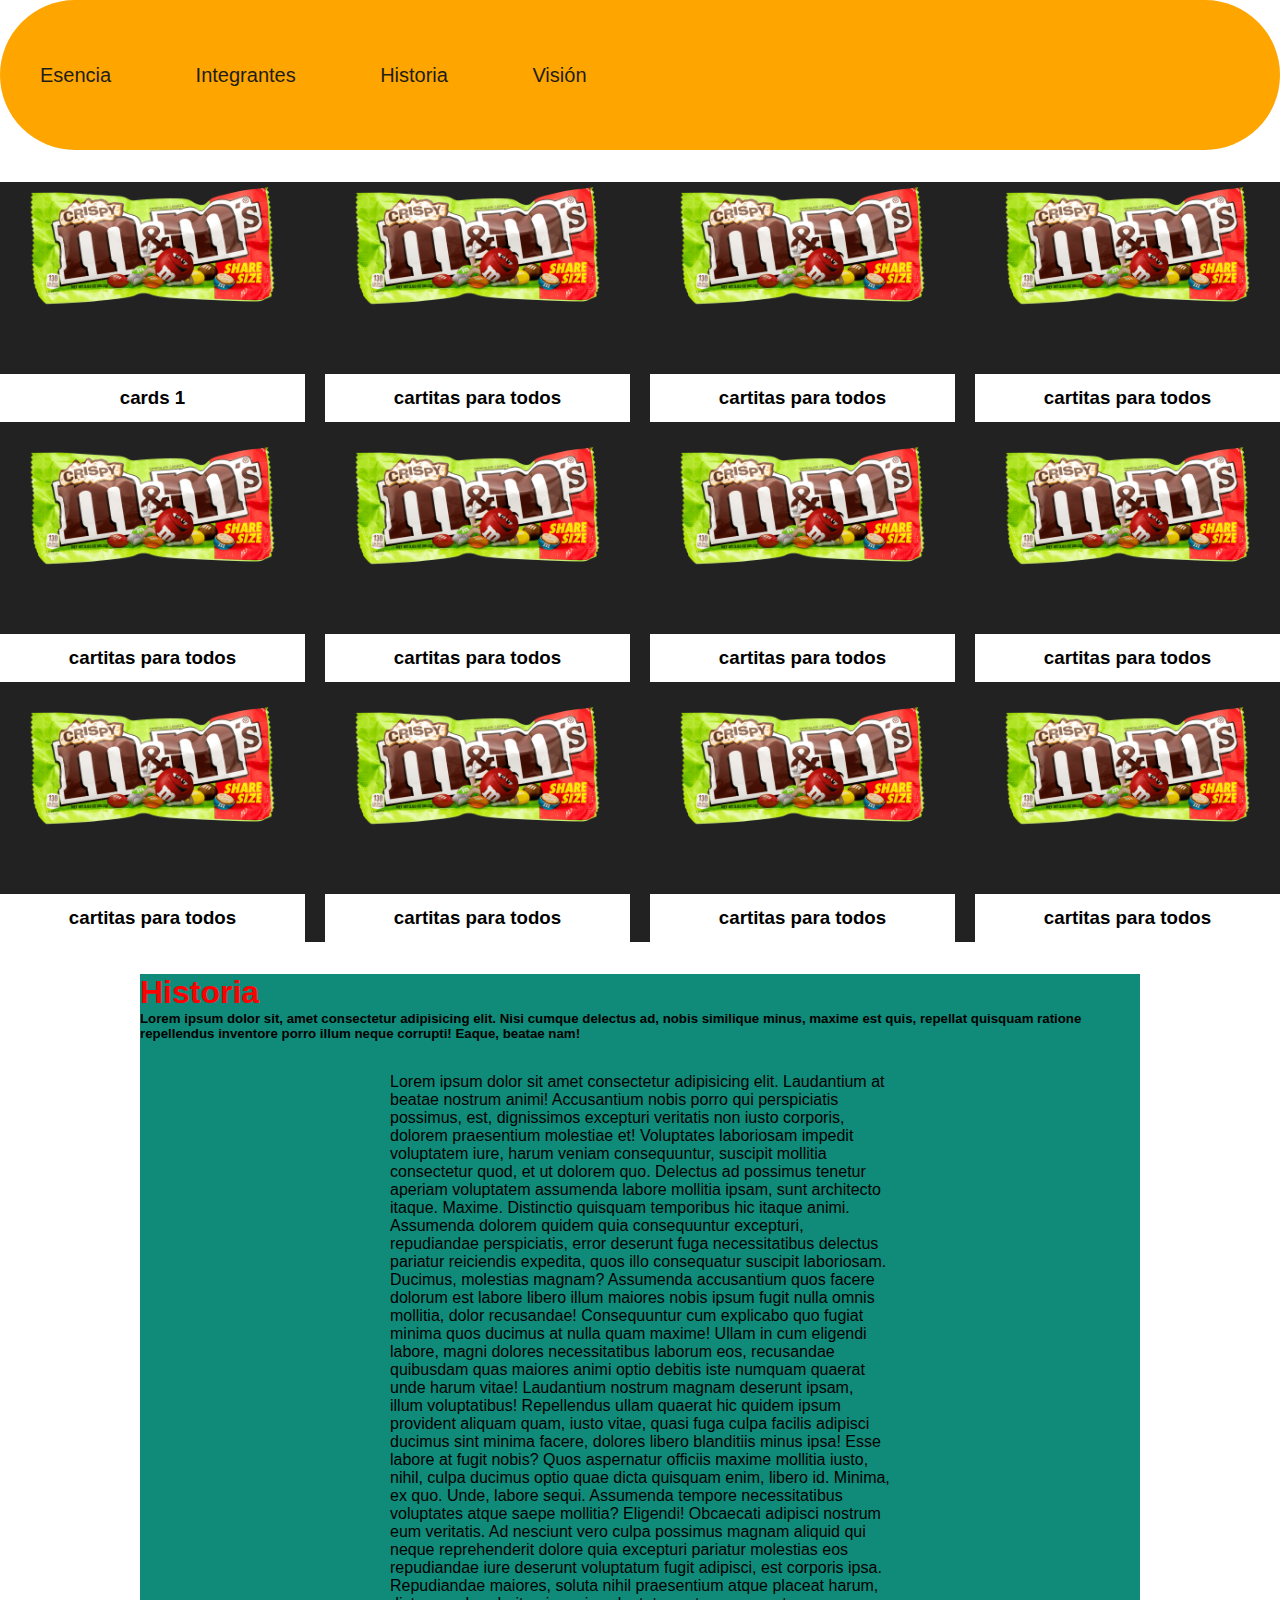
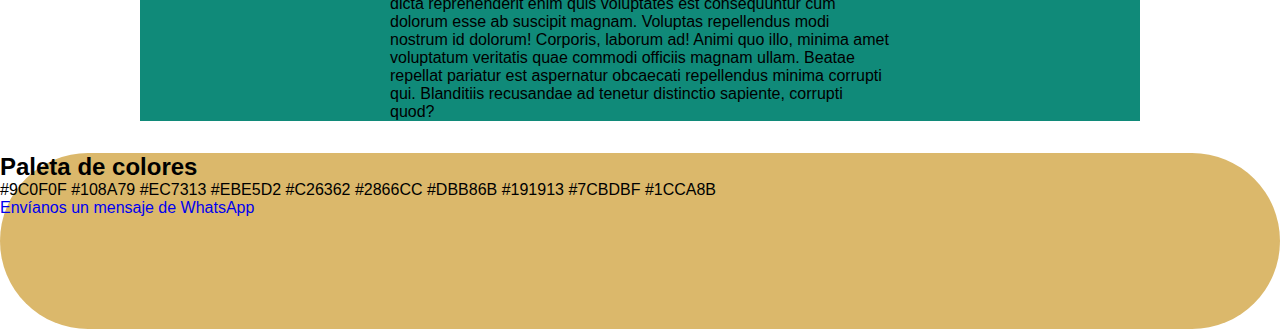
==== catalogo.html @ b4f6b007 "first commit" ====
<!DOCTYPE html>
<html lang="en">

<head>
    <meta charset="UTF-8">
    <meta http-equiv="X-UA-Compatible" content="IE=edge">
    <meta name="viewport" content="width=device-width, initial-scale=1.0">
    <link rel="stylesheet" href="assets/style.css">
    <title>Document</title>
</head>

<body>
    <header>
        <nav>
            <ul class="nav">
                <li class="menu-item"><a href="#">Esencia</a></li>
                <li class="menu-item"><a href="#">Integrantes</a></li>
                <li class="menu-item"><a href="#">Historia</a></li>
                <li class="menu-item"><a href="#">Visión</a></li>
            </ul>
        </nav>
        <img>
        <h5></h5>
    </header>
    <main>
        <section id="catalog">
            <article class="cards">
                <img src="imgs/choc.png">
                <h3>cards 1</h3>
            </article>
            <article class="cards">
                <img src="imgs/choc.png">
                <h3>cartitas para todos</h3>
            </article>
            <article class="cards">
                <img src="imgs/choc.png">
                <h3>cartitas para todos</h3>
            </article>
            <article class="cards">
                <img src="imgs/choc.png">
                <h3>cartitas para todos</h3>
            </article>
            <article class="cards">
                <img src="imgs/choc.png">
                <h3>cartitas para todos</h3>
            </article>
            <article class="cards">
                <img src="imgs/choc.png">
                <h3>cartitas para todos</h3>
            </article>
            <article class="cards">
                <img src="imgs/choc.png">
                <h3>cartitas para todos</h3>
            </article>
            <article class="cards">
                <img src="imgs/choc.png">
                <h3>cartitas para todos</h3>
            </article>
            <article class="cards">
                <img src="imgs/choc.png">
                <h3>cartitas para todos</h3>
            </article>
            <article class="cards">
                <img src="imgs/choc.png">
                <h3>cartitas para todos</h3>
            </article>
            <article class="cards">
                <img src="imgs/choc.png">
                <h3>cartitas para todos</h3>
            </article>
            <article class="cards">
                <img src="imgs/choc.png">
                <h3>cartitas para todos</h3>
            </article>
        </section>
        <section id="history">
            <article>
                <h1>Historia</h1>
                <h5>
                    Lorem ipsum dolor sit, amet consectetur adipisicing elit. Nisi cumque delectus ad, nobis similique minus, maxime est quis, repellat quisquam ratione repellendus inventore porro illum neque corrupti! Eaque, beatae nam!
                </h5>
                <p>Lorem ipsum dolor sit amet consectetur adipisicing elit. Laudantium at beatae nostrum animi! Accusantium nobis porro qui perspiciatis possimus, est, dignissimos excepturi veritatis non iusto corporis, dolorem praesentium molestiae et!
                    Voluptates laboriosam impedit voluptatem iure, harum veniam consequuntur, suscipit mollitia consectetur quod, et ut dolorem quo. Delectus ad possimus tenetur aperiam voluptatem assumenda labore mollitia ipsam, sunt architecto itaque.
                    Maxime. Distinctio quisquam temporibus hic itaque animi. Assumenda dolorem quidem quia consequuntur excepturi, repudiandae perspiciatis, error deserunt fuga necessitatibus delectus pariatur reiciendis expedita, quos illo consequatur
                    suscipit laboriosam. Ducimus, molestias magnam? Assumenda accusantium quos facere dolorum est labore libero illum maiores nobis ipsum fugit nulla omnis mollitia, dolor recusandae! Consequuntur cum explicabo quo fugiat minima quos ducimus
                    at nulla quam maxime! Ullam in cum eligendi labore, magni dolores necessitatibus laborum eos, recusandae quibusdam quas maiores animi optio debitis iste numquam quaerat unde harum vitae! Laudantium nostrum magnam deserunt ipsam, illum
                    voluptatibus! Repellendus ullam quaerat hic quidem ipsum provident aliquam quam, iusto vitae, quasi fuga culpa facilis adipisci ducimus sint minima facere, dolores libero blanditiis minus ipsa! Esse labore at fugit nobis? Quos aspernatur
                    officiis maxime mollitia iusto, nihil, culpa ducimus optio quae dicta quisquam enim, libero id. Minima, ex quo. Unde, labore sequi. Assumenda tempore necessitatibus voluptates atque saepe mollitia? Eligendi! Obcaecati adipisci nostrum
                    eum veritatis. Ad nesciunt vero culpa possimus magnam aliquid qui neque reprehenderit dolore quia excepturi pariatur molestias eos repudiandae iure deserunt voluptatum fugit adipisci, est corporis ipsa. Repudiandae maiores, soluta
                    nihil praesentium atque placeat harum, dicta reprehenderit enim quis voluptates est consequuntur cum dolorum esse ab suscipit magnam. Voluptas repellendus modi nostrum id dolorum! Corporis, laborum ad! Animi quo illo, minima amet voluptatum
                    veritatis quae commodi officiis magnam ullam. Beatae repellat pariatur est aspernatur obcaecati repellendus minima corrupti qui. Blanditiis recusandae ad tenetur distinctio sapiente, corrupti quod?</p>


            </article>
        </section>
    </main>
    <footer>
        <h2>Paleta de colores</h2>
        <p>#9C0F0F #108A79 #EC7313 #EBE5D2 #C26362 #2866CC #DBB86B #191913 #7CBDBF #1CCA8B
        </p>
        <a href="https://api.whatsapp.com/send?phone=1-202-555-0144">Envíanos un mensaje de WhatsApp</a>

    </footer>
</body>

</html>
---- assets/style.css ----
* {
    margin: 0;
    padding: 0;
    text-decoration: none;
    font-family: "Montserrat", sans-serif;
}

h1 {
    color: red;
}

header {
    display: flex;
    width: 100%;
    height: 150px;
    background-color: orange;
    justify-content: space-between;
    align-items: center;
    border-radius: 20rem;
}

#logo {
    width: 25%;
}

nav {
    text-decoration: none;
}

.menu-item {
    display: inline-flex;
    font-size: 1.25rem;
    padding: 1em 2em;
    overflow: hidden;
}

.menu-item a {
    text-decoration: none;
    color: #1e1d17;
}

.menu-item a:hover {
    text-decoration: underline;
}

#imagen-inicial {
    width: 100%;
    max-height: 400px;
}

section {}

#catalog {
    display: grid;
    background: #222;
    width: 100%;
    max-width: 1600px;
    margin: 2rem auto;
    grid-template-columns: repeat(4, 1fr);
    grid-gap: 20px;
}

#history {
    background: #108A79;
    width: 100%;
    max-width: 1000px;
    margin: 2rem auto;
}

#history article p {
    background: #108A79;
    width: 50%;
    max-width: 1000px;
    margin: 2rem auto;
}

article img {
    width: 91%;
    margin-top: -17%;
}

article h3 {
    position: absolute;
    bottom: 0px;
    background: white;
    width: 100%;
    line-height: 3rem;
}

.cards {
    padding: auto;
    height: 15rem;
    position: relative;
    text-align: center;
    overflow: hidden;
}

footer {
    background-color: #DBB86B;
    height: 11rem;
    border-radius: 20rem;
}


/*  grid-template-columns: repeat(auto-fit, minmax(300px, 1fr)); use it if you dont want to use mediaqueries*/

@media (max-width: 900px) {
    #catalog {
        grid-template-columns: repeat(1, 1fr);
    }
}
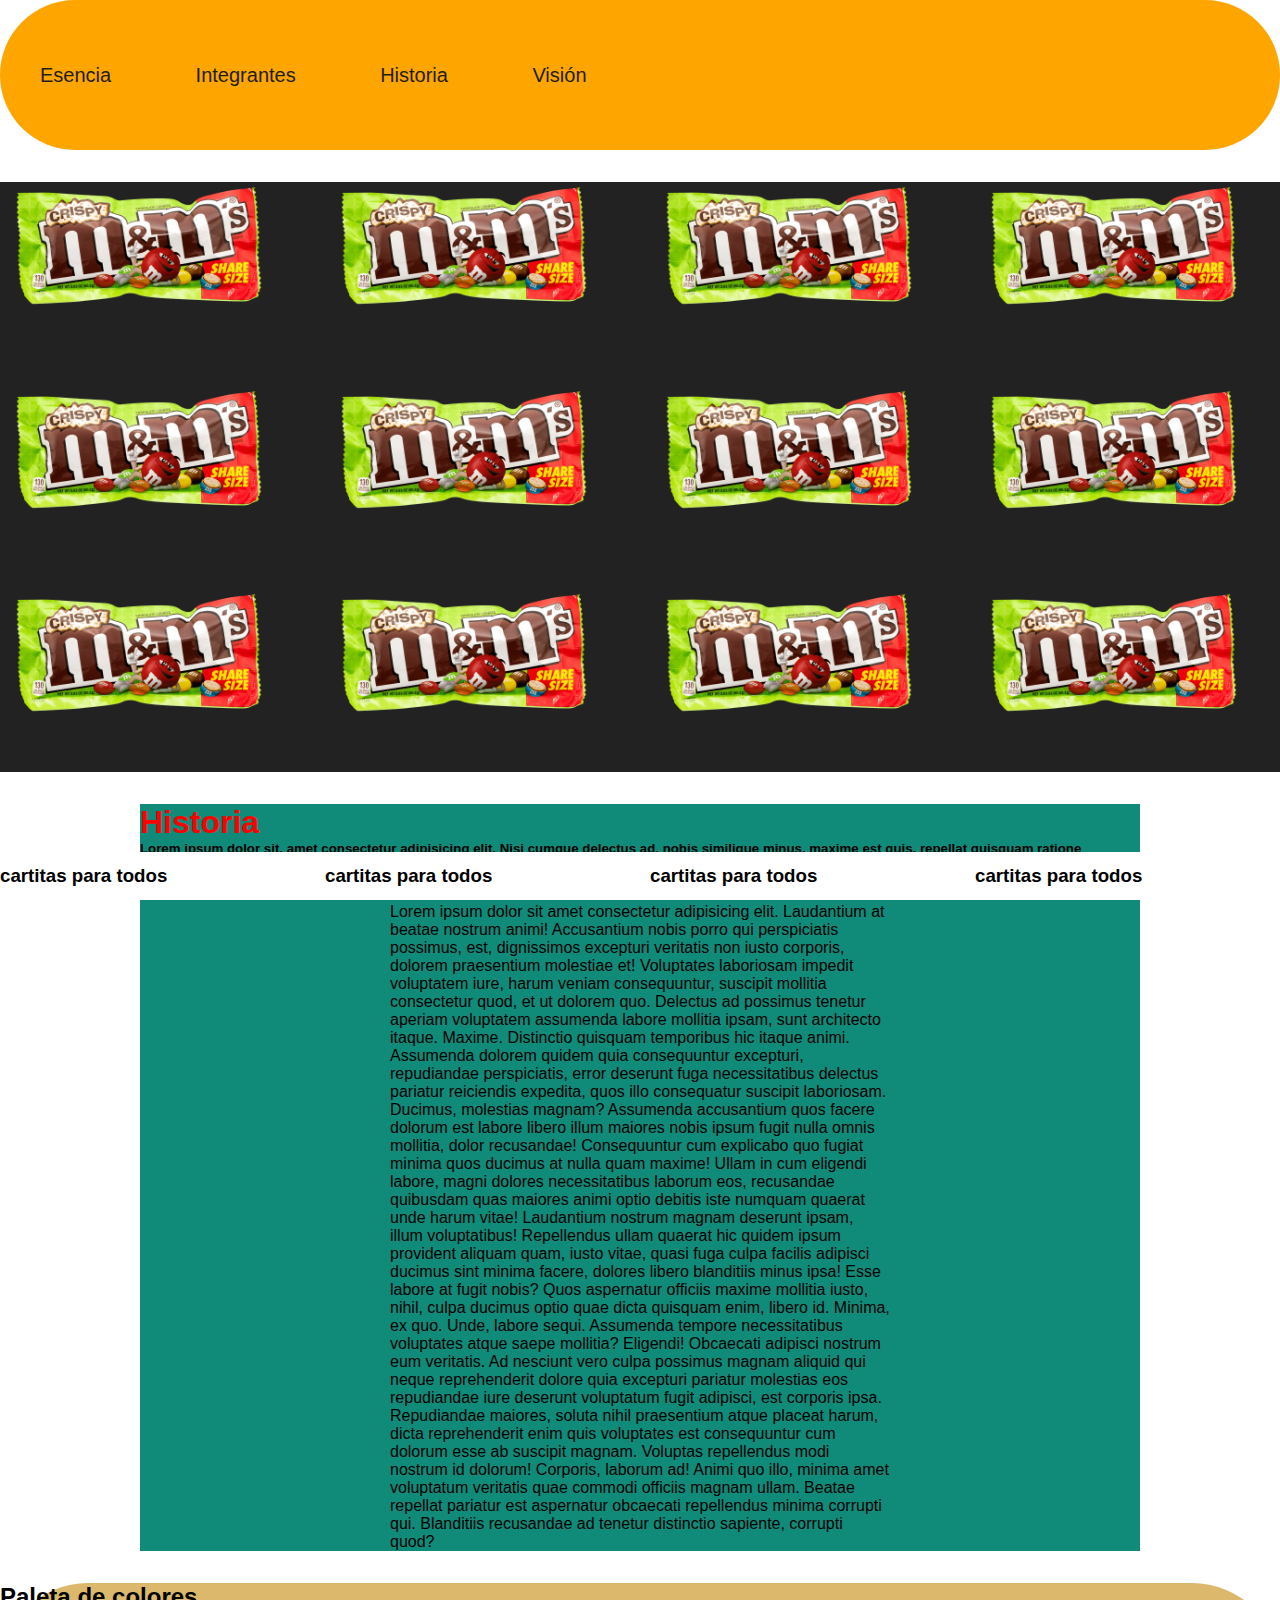
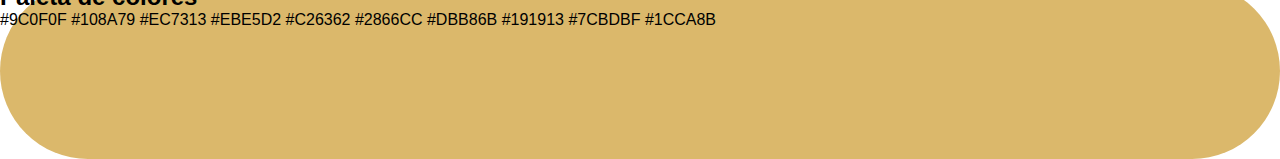
==== commit 01b8c262: "Add files via upload" ====
--- a/catalogo.html
+++ b/catalogo.html
@@ -1,106 +1,105 @@
-<!DOCTYPE html>
-<html lang="en">
-
-<head>
-    <meta charset="UTF-8">
-    <meta http-equiv="X-UA-Compatible" content="IE=edge">
-    <meta name="viewport" content="width=device-width, initial-scale=1.0">
-    <link rel="stylesheet" href="assets/style.css">
-    <title>Document</title>
-</head>
-
-<body>
-    <header>
-        <nav>
-            <ul class="nav">
-                <li class="menu-item"><a href="#">Esencia</a></li>
-                <li class="menu-item"><a href="#">Integrantes</a></li>
-                <li class="menu-item"><a href="#">Historia</a></li>
-                <li class="menu-item"><a href="#">Visión</a></li>
-            </ul>
-        </nav>
-        <img>
-        <h5></h5>
-    </header>
-    <main>
-        <section id="catalog">
-            <article class="cards">
-                <img src="imgs/choc.png">
-                <h3>cards 1</h3>
-            </article>
-            <article class="cards">
-                <img src="imgs/choc.png">
-                <h3>cartitas para todos</h3>
-            </article>
-            <article class="cards">
-                <img src="imgs/choc.png">
-                <h3>cartitas para todos</h3>
-            </article>
-            <article class="cards">
-                <img src="imgs/choc.png">
-                <h3>cartitas para todos</h3>
-            </article>
-            <article class="cards">
-                <img src="imgs/choc.png">
-                <h3>cartitas para todos</h3>
-            </article>
-            <article class="cards">
-                <img src="imgs/choc.png">
-                <h3>cartitas para todos</h3>
-            </article>
-            <article class="cards">
-                <img src="imgs/choc.png">
-                <h3>cartitas para todos</h3>
-            </article>
-            <article class="cards">
-                <img src="imgs/choc.png">
-                <h3>cartitas para todos</h3>
-            </article>
-            <article class="cards">
-                <img src="imgs/choc.png">
-                <h3>cartitas para todos</h3>
-            </article>
-            <article class="cards">
-                <img src="imgs/choc.png">
-                <h3>cartitas para todos</h3>
-            </article>
-            <article class="cards">
-                <img src="imgs/choc.png">
-                <h3>cartitas para todos</h3>
-            </article>
-            <article class="cards">
-                <img src="imgs/choc.png">
-                <h3>cartitas para todos</h3>
-            </article>
-        </section>
-        <section id="history">
-            <article>
-                <h1>Historia</h1>
-                <h5>
-                    Lorem ipsum dolor sit, amet consectetur adipisicing elit. Nisi cumque delectus ad, nobis similique minus, maxime est quis, repellat quisquam ratione repellendus inventore porro illum neque corrupti! Eaque, beatae nam!
-                </h5>
-                <p>Lorem ipsum dolor sit amet consectetur adipisicing elit. Laudantium at beatae nostrum animi! Accusantium nobis porro qui perspiciatis possimus, est, dignissimos excepturi veritatis non iusto corporis, dolorem praesentium molestiae et!
-                    Voluptates laboriosam impedit voluptatem iure, harum veniam consequuntur, suscipit mollitia consectetur quod, et ut dolorem quo. Delectus ad possimus tenetur aperiam voluptatem assumenda labore mollitia ipsam, sunt architecto itaque.
-                    Maxime. Distinctio quisquam temporibus hic itaque animi. Assumenda dolorem quidem quia consequuntur excepturi, repudiandae perspiciatis, error deserunt fuga necessitatibus delectus pariatur reiciendis expedita, quos illo consequatur
-                    suscipit laboriosam. Ducimus, molestias magnam? Assumenda accusantium quos facere dolorum est labore libero illum maiores nobis ipsum fugit nulla omnis mollitia, dolor recusandae! Consequuntur cum explicabo quo fugiat minima quos ducimus
-                    at nulla quam maxime! Ullam in cum eligendi labore, magni dolores necessitatibus laborum eos, recusandae quibusdam quas maiores animi optio debitis iste numquam quaerat unde harum vitae! Laudantium nostrum magnam deserunt ipsam, illum
-                    voluptatibus! Repellendus ullam quaerat hic quidem ipsum provident aliquam quam, iusto vitae, quasi fuga culpa facilis adipisci ducimus sint minima facere, dolores libero blanditiis minus ipsa! Esse labore at fugit nobis? Quos aspernatur
-                    officiis maxime mollitia iusto, nihil, culpa ducimus optio quae dicta quisquam enim, libero id. Minima, ex quo. Unde, labore sequi. Assumenda tempore necessitatibus voluptates atque saepe mollitia? Eligendi! Obcaecati adipisci nostrum
-                    eum veritatis. Ad nesciunt vero culpa possimus magnam aliquid qui neque reprehenderit dolore quia excepturi pariatur molestias eos repudiandae iure deserunt voluptatum fugit adipisci, est corporis ipsa. Repudiandae maiores, soluta
-                    nihil praesentium atque placeat harum, dicta reprehenderit enim quis voluptates est consequuntur cum dolorum esse ab suscipit magnam. Voluptas repellendus modi nostrum id dolorum! Corporis, laborum ad! Animi quo illo, minima amet voluptatum
-                    veritatis quae commodi officiis magnam ullam. Beatae repellat pariatur est aspernatur obcaecati repellendus minima corrupti qui. Blanditiis recusandae ad tenetur distinctio sapiente, corrupti quod?</p>
-
-
-            </article>
-        </section>
-    </main>
-    <footer>
-        <h2>Paleta de colores</h2>
-        <p>#9C0F0F #108A79 #EC7313 #EBE5D2 #C26362 #2866CC #DBB86B #191913 #7CBDBF #1CCA8B
-        </p>
-        <a href="https://api.whatsapp.com/send?phone=1-202-555-0144">Envíanos un mensaje de WhatsApp</a>
-
-    </footer>
-</body>
-
+<!DOCTYPE html>
+<html lang="en">
+
+<head>
+    <meta charset="UTF-8">
+    <meta http-equiv="X-UA-Compatible" content="IE=edge">
+    <meta name="viewport" content="width=device-width, initial-scale=1.0">
+    <link rel="stylesheet" href="assets/style.css">
+    <title>Document</title>
+</head>
+
+<body>
+    <header>
+        <nav>
+            <ul class="nav">
+                <li class="menu-item"><a href="#">Esencia</a></li>
+                <li class="menu-item"><a href="#">Integrantes</a></li>
+                <li class="menu-item"><a href="#">Historia</a></li>
+                <li class="menu-item"><a href="#">Visión</a></li>
+            </ul>
+        </nav>
+        <img>
+        <h5></h5>
+    </header>
+    <main>
+        <section></section>
+        <section id="catalog">
+            <article class="cards-catalogo">
+                <img src="imgs/choc.png">
+                <h3>cards-catalogo 1</h3>
+            </article>
+            <article class="cards-catalogo">
+                <img src="imgs/choc.png">
+                <h3>cartitas para todos</h3>
+            </article>
+            <article class="cards-catalogo">
+                <img src="imgs/choc.png">
+                <h3>cartitas para todos</h3>
+            </article>
+            <article class="cards-catalogo">
+                <img src="imgs/choc.png">
+                <h3>cartitas para todos</h3>
+            </article>
+            <article class="cards-catalogo">
+                <img src="imgs/choc.png">
+                <h3>cartitas para todos</h3>
+            </article>
+            <article class="cards-catalogo">
+                <img src="imgs/choc.png">
+                <h3>cartitas para todos</h3>
+            </article>
+            <article class="cards-catalogo">
+                <img src="imgs/choc.png">
+                <h3>cartitas para todos</h3>
+            </article>
+            <article class="cards-catalogo">
+                <img src="imgs/choc.png">
+                <h3>cartitas para todos</h3>
+            </article>
+            <article class="cards-catalogo">
+                <img src="imgs/choc.png">
+                <h3>cartitas para todos</h3>
+            </article>
+            <article class="cards-catalogo">
+                <img src="imgs/choc.png">
+                <h3>cartitas para todos</h3>
+            </article>
+            <article class="cards-catalogo">
+                <img src="imgs/choc.png">
+                <h3>cartitas para todos</h3>
+            </article>
+            <article class="cards-catalogo">
+                <img src="imgs/choc.png">
+                <h3>cartitas para todos</h3>
+            </article>
+        </section>
+        <section id="history">
+            <article>
+                <h1>Historia</h1>
+                <h5>
+                    Lorem ipsum dolor sit, amet consectetur adipisicing elit. Nisi cumque delectus ad, nobis similique minus, maxime est quis, repellat quisquam ratione repellendus inventore porro illum neque corrupti! Eaque, beatae nam!
+                </h5>
+                <p>Lorem ipsum dolor sit amet consectetur adipisicing elit. Laudantium at beatae nostrum animi! Accusantium nobis porro qui perspiciatis possimus, est, dignissimos excepturi veritatis non iusto corporis, dolorem praesentium molestiae et!
+                    Voluptates laboriosam impedit voluptatem iure, harum veniam consequuntur, suscipit mollitia consectetur quod, et ut dolorem quo. Delectus ad possimus tenetur aperiam voluptatem assumenda labore mollitia ipsam, sunt architecto itaque.
+                    Maxime. Distinctio quisquam temporibus hic itaque animi. Assumenda dolorem quidem quia consequuntur excepturi, repudiandae perspiciatis, error deserunt fuga necessitatibus delectus pariatur reiciendis expedita, quos illo consequatur
+                    suscipit laboriosam. Ducimus, molestias magnam? Assumenda accusantium quos facere dolorum est labore libero illum maiores nobis ipsum fugit nulla omnis mollitia, dolor recusandae! Consequuntur cum explicabo quo fugiat minima quos ducimus
+                    at nulla quam maxime! Ullam in cum eligendi labore, magni dolores necessitatibus laborum eos, recusandae quibusdam quas maiores animi optio debitis iste numquam quaerat unde harum vitae! Laudantium nostrum magnam deserunt ipsam, illum
+                    voluptatibus! Repellendus ullam quaerat hic quidem ipsum provident aliquam quam, iusto vitae, quasi fuga culpa facilis adipisci ducimus sint minima facere, dolores libero blanditiis minus ipsa! Esse labore at fugit nobis? Quos aspernatur
+                    officiis maxime mollitia iusto, nihil, culpa ducimus optio quae dicta quisquam enim, libero id. Minima, ex quo. Unde, labore sequi. Assumenda tempore necessitatibus voluptates atque saepe mollitia? Eligendi! Obcaecati adipisci nostrum
+                    eum veritatis. Ad nesciunt vero culpa possimus magnam aliquid qui neque reprehenderit dolore quia excepturi pariatur molestias eos repudiandae iure deserunt voluptatum fugit adipisci, est corporis ipsa. Repudiandae maiores, soluta
+                    nihil praesentium atque placeat harum, dicta reprehenderit enim quis voluptates est consequuntur cum dolorum esse ab suscipit magnam. Voluptas repellendus modi nostrum id dolorum! Corporis, laborum ad! Animi quo illo, minima amet voluptatum
+                    veritatis quae commodi officiis magnam ullam. Beatae repellat pariatur est aspernatur obcaecati repellendus minima corrupti qui. Blanditiis recusandae ad tenetur distinctio sapiente, corrupti quod?</p>
+
+
+            </article>
+        </section>
+    </main>
+    <footer>
+        <h2>Paleta de colores</h2>
+        <p>#9C0F0F #108A79 #EC7313 #EBE5D2 #C26362 #2866CC #DBB86B #191913 #7CBDBF #1CCA8B
+        </p>
+    </footer>
+</body>
+
 </html>